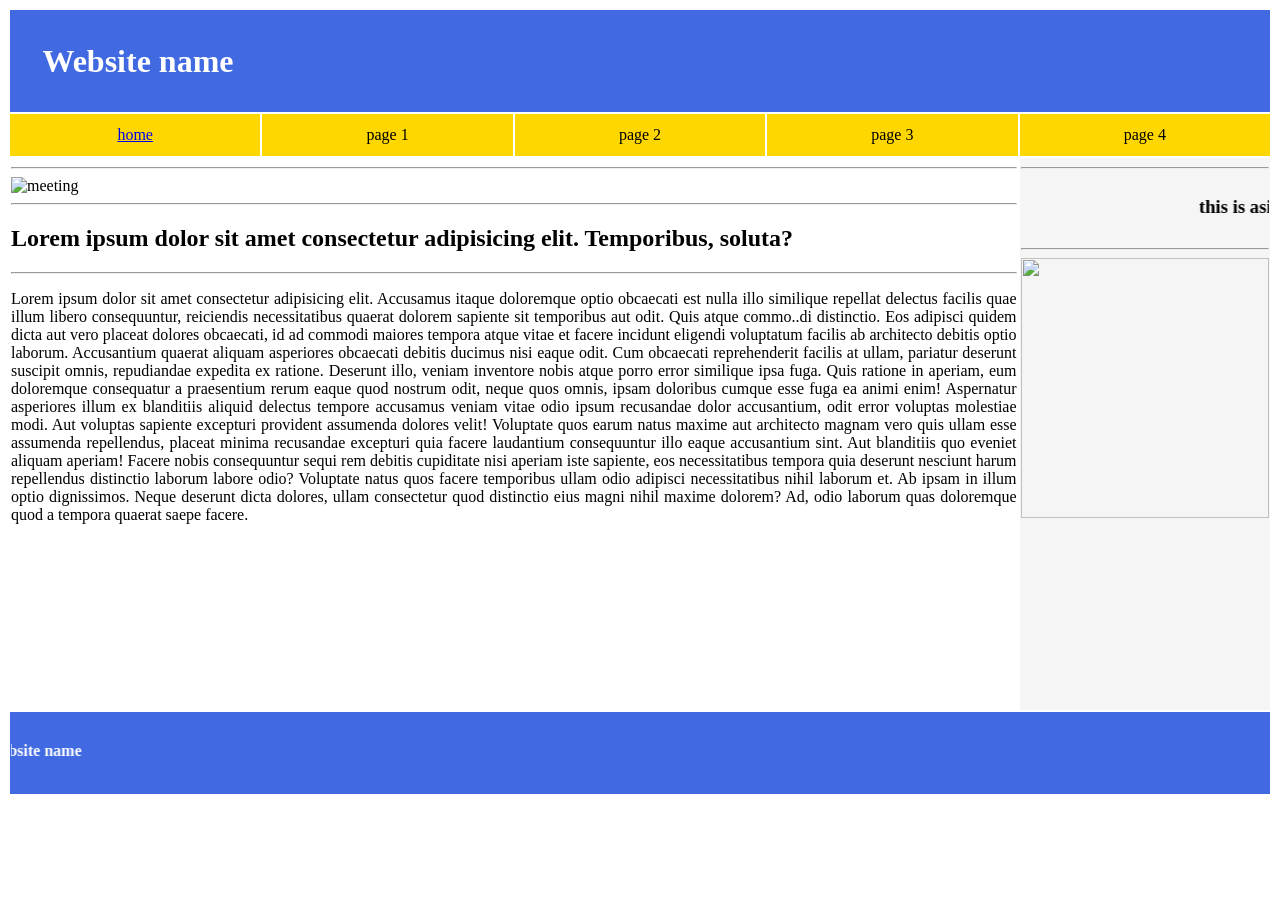
==== index.html @ 14b3b104 "Add files via upload" ====
<!DOCTYPE html>
<html lang="en">
<head>
    <meta charset="UTF-8">
    <meta name="viewport" content="width=device-width, initial-scale=1.0">
    <title>website name</title>
</head>
<body>

    <table border="0" width="100%">
        <tr>
            <td colspan="5" height="100px" bgcolor="royalblue">
                <font color="white">
                <h1>&nbsp;&nbsp;&nbsp;&nbsp;Website name</h1>
                </font>
            </td>
        </tr>
        <tr align="center">
            <td bgcolor="gold" width="20%" height="40px"> <a href="index.html">home</a></td>
            <td bgcolor="gold" width="20%> <a href="page.html">page 1</a></td>
            <td bgcolor="gold" width="20%> <a href="page.html">page 2</a></td>
            <td bgcolor="gold" width="20%> <a href="page.html">page 3</a></td>
            <td bgcolor="gold" width="20%> <a href="page.html">page 4</a></td>
        </tr>
        <tr valign="top">
            <td colspan="4" width="80%" height="550px">
                <hr>
                <img src="public/pexels-vlada-karpovich-7433853.jpg" width="100%" height="550px" alt="meeting">
                <hr>
                <h2>Lorem ipsum dolor sit amet consectetur adipisicing elit. Temporibus, soluta?</h2>
                <hr>
                <p align="justify">Lorem ipsum dolor sit amet consectetur adipisicing elit. Accusamus itaque doloremque optio obcaecati est nulla illo similique repellat delectus facilis quae illum libero consequuntur, reiciendis necessitatibus quaerat dolorem sapiente sit temporibus aut odit. Quis atque commo..di distinctio. Eos adipisci quidem dicta aut vero placeat dolores obcaecati, id ad commodi maiores tempora atque vitae et facere incidunt eligendi voluptatum facilis ab architecto debitis optio laborum. Accusantium quaerat aliquam asperiores obcaecati debitis ducimus nisi eaque odit. Cum obcaecati reprehenderit facilis at ullam, pariatur deserunt suscipit omnis, repudiandae expedita ex ratione. Deserunt illo, veniam inventore nobis atque porro error similique ipsa fuga. Quis ratione in aperiam, eum doloremque consequatur a praesentium rerum eaque quod nostrum odit, neque quos omnis, ipsam doloribus cumque esse fuga ea animi enim! Aspernatur asperiores illum ex blanditiis aliquid delectus tempore accusamus veniam vitae odio ipsum recusandae dolor accusantium, odit error voluptas molestiae modi. Aut voluptas sapiente excepturi provident assumenda dolores velit! Voluptate quos earum natus maxime aut architecto magnam vero quis ullam esse assumenda repellendus, placeat minima recusandae excepturi quia facere laudantium consequuntur illo eaque accusantium sint. Aut blanditiis quo eveniet aliquam aperiam! Facere nobis consequuntur sequi rem debitis cupiditate nisi aperiam iste sapiente, eos necessitatibus tempora quia deserunt nesciunt harum repellendus distinctio laborum labore odio? Voluptate natus quos facere temporibus ullam odio adipisci necessitatibus nihil laborum et. Ab ipsam in illum optio dignissimos. Neque deserunt dicta dolores, ullam consectetur quod distinctio eius magni nihil maxime dolorem? Ad, odio laborum quas doloremque quod a tempora quaerat saepe facere.</p>
            </td>
            <td colspan="1" width="20%" bgcolor="whitesmoke" > 
                <hr>
                <marquee behavior="" direction="">
                <h3>this is aside</h3>
                </marquee>
                <hr>
                <img src="public/pexels-eduard-perez-2158828645-37795362.jpg" alt="" width="100%" height="260px">
                
            </td>
        </tr>
        <tr>
            <td colspan="5" height="80px" align="center"bgcolor=royalblue>
                <font color="white">
                    <marquee behavior="" direction="right">
                <h4 >copyright &copy; 2026 website name</h4>
                </marquee>
                </font>
            </td>
                
        </tr>
    </table>
    
</body>
</html>
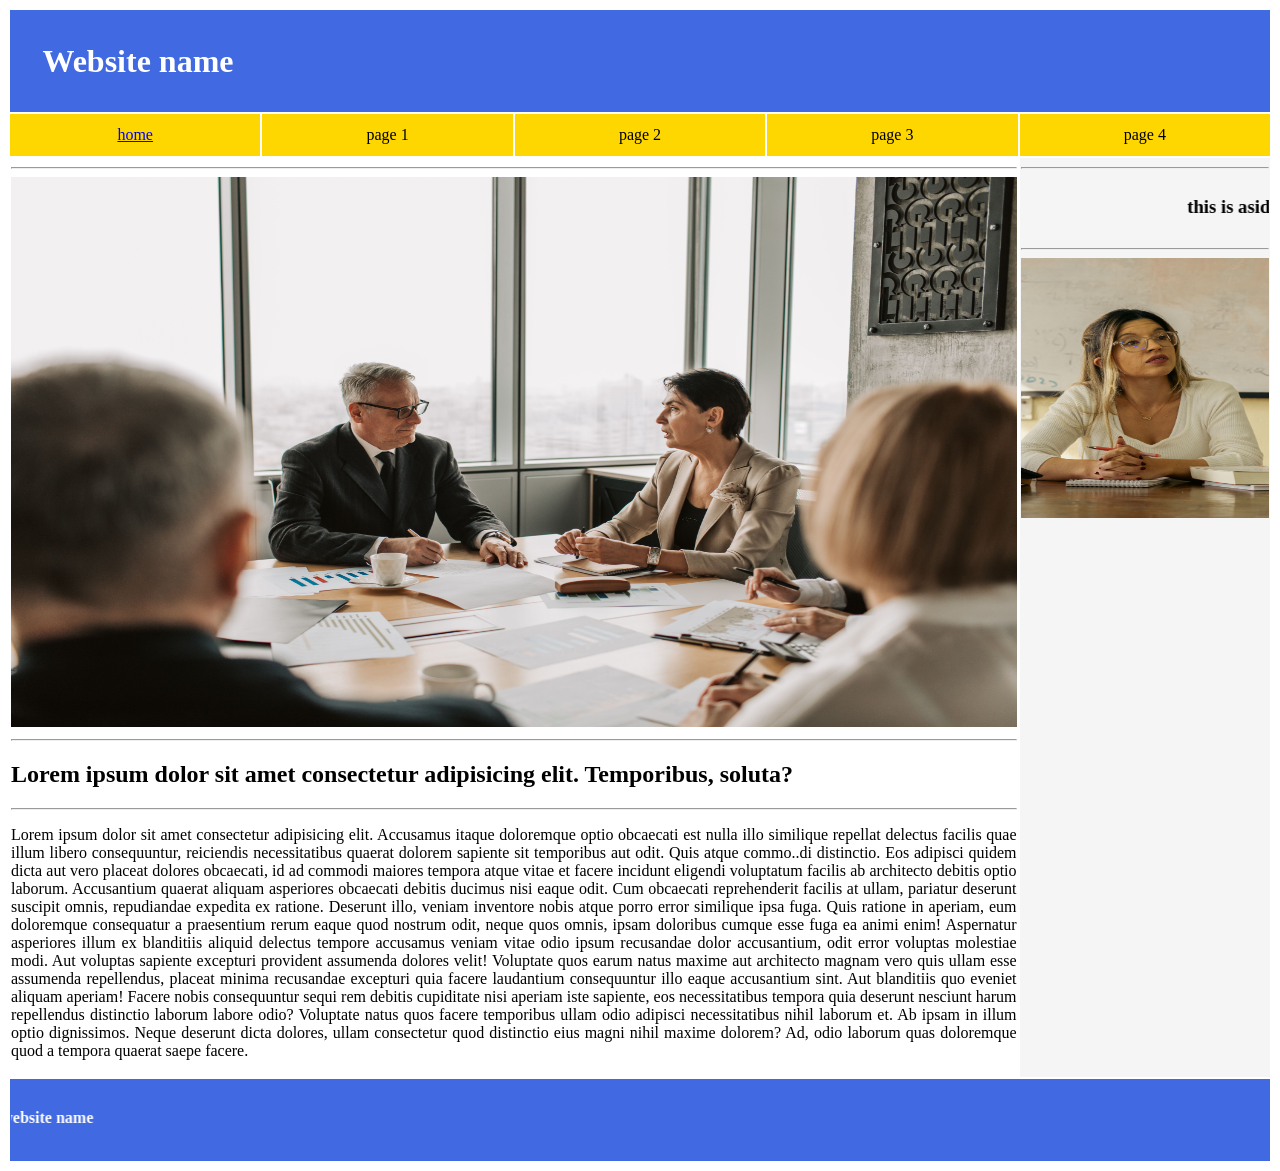
==== commit 77b18a13: "Update index.html" ====
--- a/index.html
+++ b/index.html
@@ -3,7 +3,7 @@
 <head>
     <meta charset="UTF-8">
     <meta name="viewport" content="width=device-width, initial-scale=1.0">
-    <title>website name</title>
+    <title>techsaumya</title>
 </head>
 <body>
 
@@ -54,4 +54,4 @@
     </table>
     
 </body>
-</html>+</html>
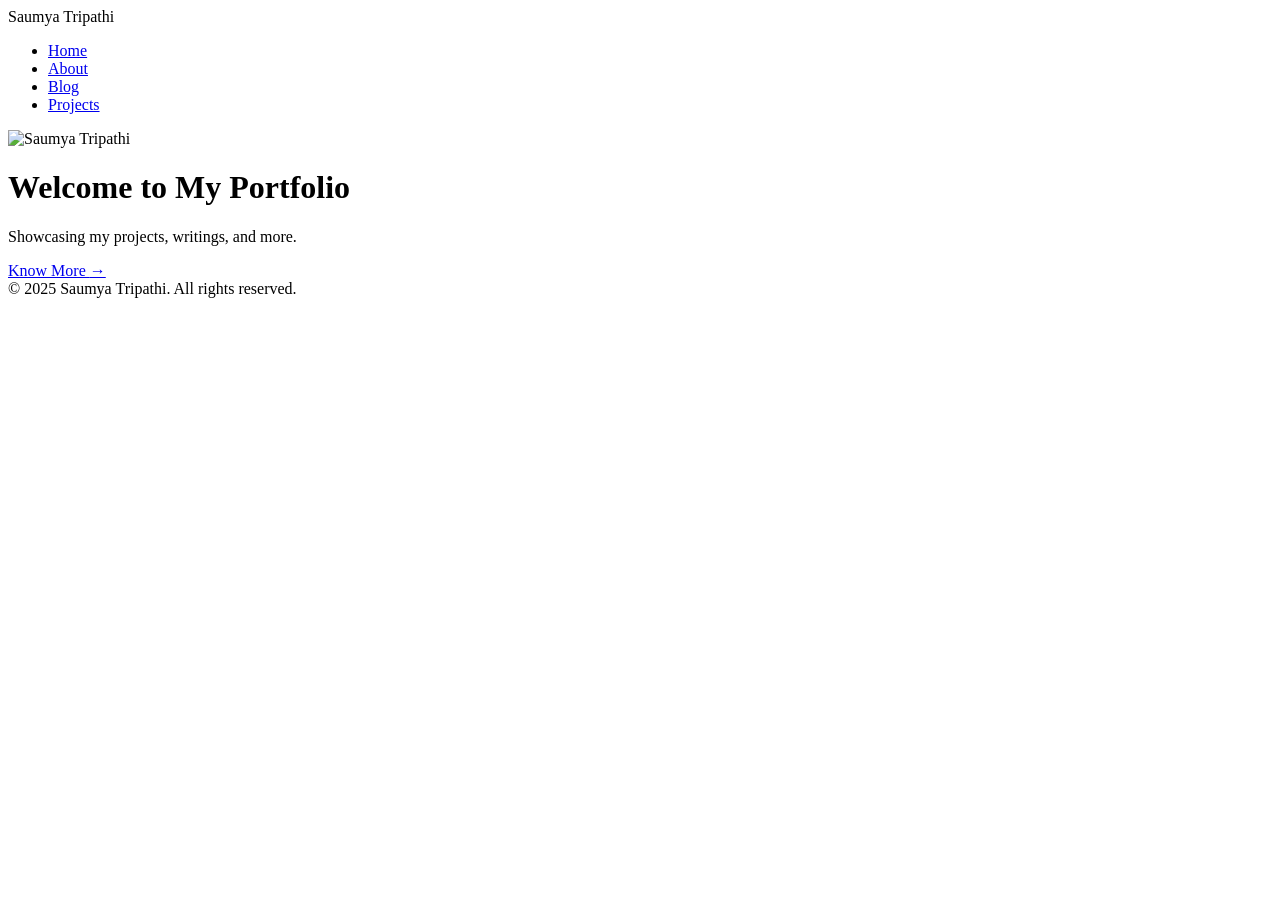
==== commit 8ace8938: "Refactor index.html for improved structure and content" ====
--- a/index.html
+++ b/index.html
@@ -1,57 +1,32 @@
-<!DOCTYPE html>
+ <!DOCTYPE html>
 <html lang="en">
 <head>
-    <meta charset="UTF-8">
-    <meta name="viewport" content="width=device-width, initial-scale=1.0">
-    <title>techsaumya</title>
+  <meta charset="UTF-8" />
+  <meta name="viewport" content="width=device-width, initial-scale=1.0" />
+  <title>Home - Saumya Tripathi</title>
+  <link rel="stylesheet" href="styles.css" />
 </head>
 <body>
+  <nav>
+    <div class="logo">Saumya Tripathi</div>
+    <ul>
+      <li><a href="index.html">Home</a></li>
+      <li><a href="about.html">About</a></li>
+      <li><a href="blog.html">Blog</a></li>
+      <li><a href="projects.html">Projects</a></li>
+    </ul>
+  </nav>
 
-    <table border="0" width="100%">
-        <tr>
-            <td colspan="5" height="100px" bgcolor="royalblue">
-                <font color="white">
-                <h1>&nbsp;&nbsp;&nbsp;&nbsp;Website name</h1>
-                </font>
-            </td>
-        </tr>
-        <tr align="center">
-            <td bgcolor="gold" width="20%" height="40px"> <a href="index.html">home</a></td>
-            <td bgcolor="gold" width="20%> <a href="page.html">page 1</a></td>
-            <td bgcolor="gold" width="20%> <a href="page.html">page 2</a></td>
-            <td bgcolor="gold" width="20%> <a href="page.html">page 3</a></td>
-            <td bgcolor="gold" width="20%> <a href="page.html">page 4</a></td>
-        </tr>
-        <tr valign="top">
-            <td colspan="4" width="80%" height="550px">
-                <hr>
-                <img src="public/pexels-vlada-karpovich-7433853.jpg" width="100%" height="550px" alt="meeting">
-                <hr>
-                <h2>Lorem ipsum dolor sit amet consectetur adipisicing elit. Temporibus, soluta?</h2>
-                <hr>
-                <p align="justify">Lorem ipsum dolor sit amet consectetur adipisicing elit. Accusamus itaque doloremque optio obcaecati est nulla illo similique repellat delectus facilis quae illum libero consequuntur, reiciendis necessitatibus quaerat dolorem sapiente sit temporibus aut odit. Quis atque commo..di distinctio. Eos adipisci quidem dicta aut vero placeat dolores obcaecati, id ad commodi maiores tempora atque vitae et facere incidunt eligendi voluptatum facilis ab architecto debitis optio laborum. Accusantium quaerat aliquam asperiores obcaecati debitis ducimus nisi eaque odit. Cum obcaecati reprehenderit facilis at ullam, pariatur deserunt suscipit omnis, repudiandae expedita ex ratione. Deserunt illo, veniam inventore nobis atque porro error similique ipsa fuga. Quis ratione in aperiam, eum doloremque consequatur a praesentium rerum eaque quod nostrum odit, neque quos omnis, ipsam doloribus cumque esse fuga ea animi enim! Aspernatur asperiores illum ex blanditiis aliquid delectus tempore accusamus veniam vitae odio ipsum recusandae dolor accusantium, odit error voluptas molestiae modi. Aut voluptas sapiente excepturi provident assumenda dolores velit! Voluptate quos earum natus maxime aut architecto magnam vero quis ullam esse assumenda repellendus, placeat minima recusandae excepturi quia facere laudantium consequuntur illo eaque accusantium sint. Aut blanditiis quo eveniet aliquam aperiam! Facere nobis consequuntur sequi rem debitis cupiditate nisi aperiam iste sapiente, eos necessitatibus tempora quia deserunt nesciunt harum repellendus distinctio laborum labore odio? Voluptate natus quos facere temporibus ullam odio adipisci necessitatibus nihil laborum et. Ab ipsam in illum optio dignissimos. Neque deserunt dicta dolores, ullam consectetur quod distinctio eius magni nihil maxime dolorem? Ad, odio laborum quas doloremque quod a tempora quaerat saepe facere.</p>
-            </td>
-            <td colspan="1" width="20%" bgcolor="whitesmoke" > 
-                <hr>
-                <marquee behavior="" direction="">
-                <h3>this is aside</h3>
-                </marquee>
-                <hr>
-                <img src="public/pexels-eduard-perez-2158828645-37795362.jpg" alt="" width="100%" height="260px">
-                
-            </td>
-        </tr>
-        <tr>
-            <td colspan="5" height="80px" align="center"bgcolor=royalblue>
-                <font color="white">
-                    <marquee behavior="" direction="right">
-                <h4 >copyright &copy; 2026 website name</h4>
-                </marquee>
-                </font>
-            </td>
-                
-        </tr>
-    </table>
-    
+  <header class="home-hero">
+    <img src="img/SaumyaTripathi.jpg" alt="Saumya Tripathi" class="profile-pic">
+    <h1>Welcome to My Portfolio</h1>
+    <p>Showcasing my projects, writings, and more.</p>
+    <a href="about.html" class="know-more-btn">Know More <span class="arrow">&#8594;</span></a>
+  </header>
+
+  <footer>
+    &copy; 2025 Saumya Tripathi. All rights reserved.
+  </footer>
+  <script src="script.js"></script>
 </body>
 </html>
